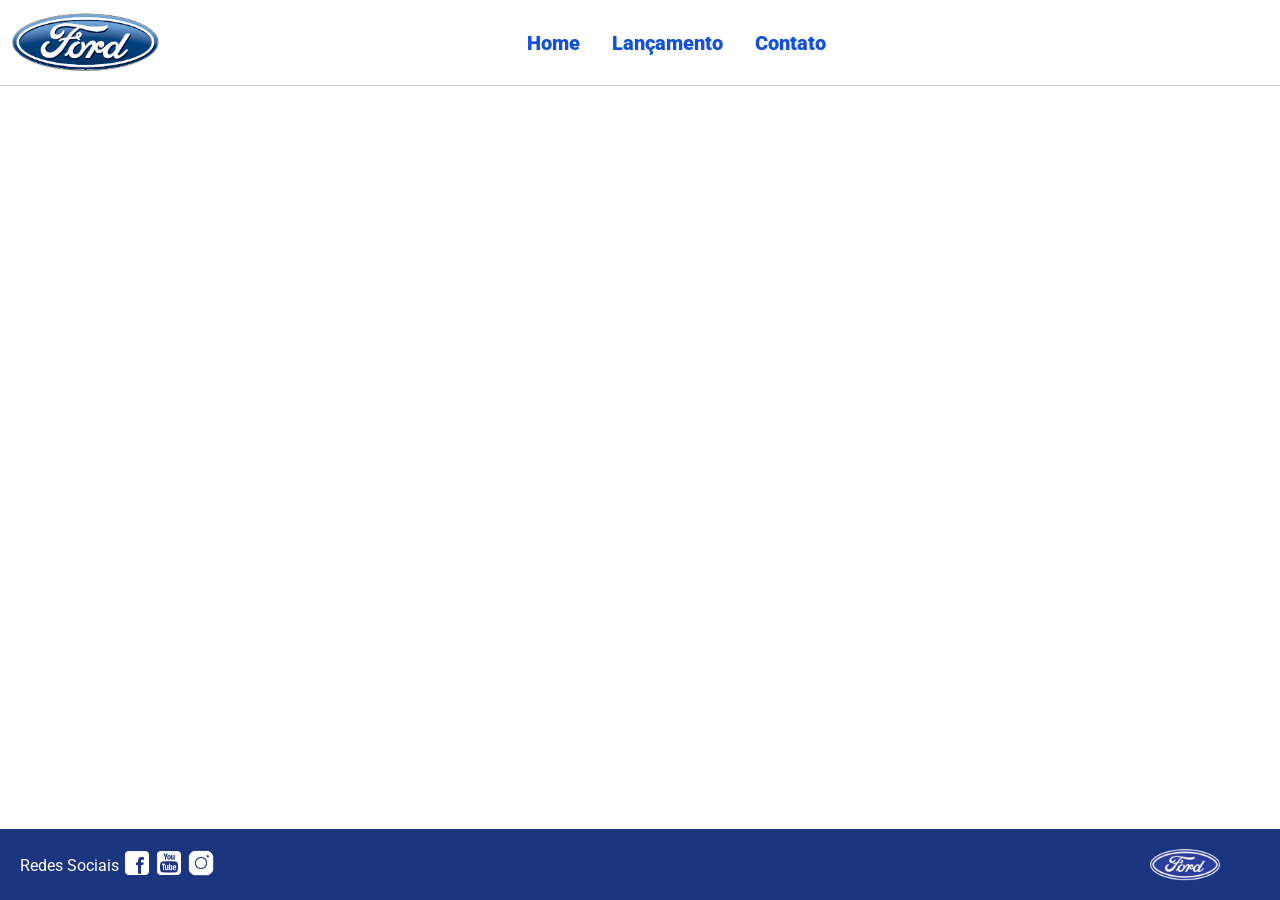
==== index.html @ f3e668f3 "adciona os arquivos do projeto" ====
<!DOCTYPE html>
<html lang="pt-br">
<head>
    <meta charset="UTF-8">
    <meta http-equiv="X-UA-Compatible" content="IE=edge">
    <meta name="viewport" content="width=device-width, initial-scale=1.0">
    <title>Ford</title>    
    <link href="css/reset.css" rel="stylesheet">
    <link href="css/style.css" rel="stylesheet">
    <script src="js/carousel.js"></script>
</head>
<body>
    <header>       
        <div>
            <img src="img/logo-ford-256.png" width="150" class="logo" />
        </div>
        <nav>
            <ul>
                <li>
                    <a href="index.html">Home</a>
                </li>
                <li>
                    <a href="lancamento.html">Lançamento</a>
                </li>
                <li>
                    <a href="contato.html">Contato</a>
                </li>
            </ul>
        </nav>

    </header>
    <main>
        <div id="carousel">
        </div>
        <div id="carousel-title">
        </div>
        <script>
             //insert each image on carousel
            carouselArr.push(new Carousel("imagem_1.jpg","Esta é a nova Ranger Ford 2022. Verifique novidades.","lancamento.html"));
            carouselArr.push(new Carousel("imagem_2.jpg","Ford a nossa história","#"));
            carouselArr.push(new Carousel("imagem_3.jpg","Nova Ford Bronco Sport 2022","lancamento.html"));
            Carousel.Start(carouselArr);
        </script>
    </main>
    <footer>
        <nav id="social">
            <ul>
                <li><span class="redesociais">Redes Sociais</span></li>
                <li><a href="#" title="Facebook"><img src="img/facebook-50.png"></a></li>
                <li><a href="#" title="YouTube"><img src="img/youtube-squared-50.png"></a></li>
                <li><a href="#" title="Instagram"><img src="img/instagram-logo-50.png"></a></li>
            </ul>
        </nav>
        <div>
           <img src="img/ford-96.png" width="70"  />
        </div>
    </footer>    
</body>
</html>
---- css/style.css ----
@import url('https://fonts.googleapis.com/css2?family=Roboto:wght@300&display=swap');

body {
    background: #FFFFFF;
    height: 100%;
    font-family: 'Roboto', sans-serif;
}

html {
    height: 100%;
}

div#carousel {
    height: 46vh;
    width: 100%;
     max-height: 628px;
    -webkit-transition: all .3s ease-in-out;
    -moz-transition: all .3s ease-in-out;
    transition: all .3s ease-in-out;
}

div#carousel-title a {
    text-decoration: none;
}

div#carousel-title  {
    display: block;
    text-align: center;
    margin-top: 10px;
    margin-bottom: 10px;
    font-weight: bold;
}

header ul {
    text-align: center;
    margin-left: auto;
    margin-right: auto;
    display: block;
}

ul {
	display: inline-block;
}

header {
    background: #FFFFFF;
    border-bottom: 1px solid #ccc;
    margin-bottom: 10px;
    padding: 10px;
}

header div {
    display: inline;
    vertical-align: middle;
}

header nav {
    display: inline-block;
    vertical-align: middle;
    width: 80vw;
}

header nav a {
    color: #1351d8;
    font-size: 20px;
    text-decoration: none;
    font-weight: 900;
    margin-left: 14px;
    margin-right: 14px;
}

header nav a:hover {
    color: #1b357e;
    text-decoration: none;
    font-weight: 900;
}

nav li {
    display: inline;
    list-style: none;
}

main {
    min-height: calc(100% - 167px);
}

nav#social {
    display: inline;
    width: 80%;
}

nav#social ul img {
    width: 28px;
}

span.redesociais {
    color: #ffffff;
    vertical-align: super;
}

footer {
    background: #1B357E;
    padding: 20px;
}

footer div {
    display: inline;
    float: right;
    margin-right: 40px;
}

button:hover {
    background: #1b357e;
}
button {
    background: #1351d8;
    color: #fff;
    border: 0px;
    border-radius: 10px;
}
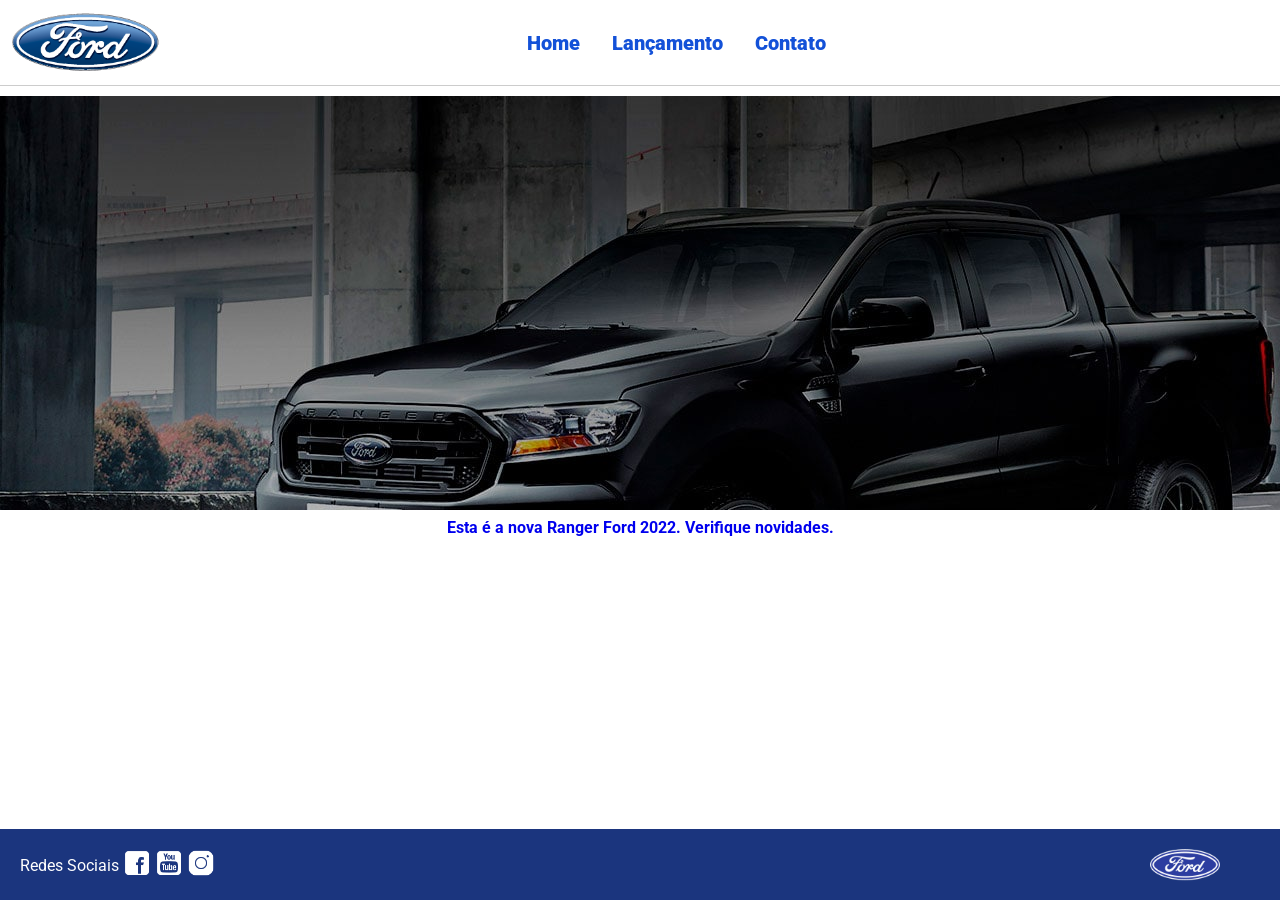
==== commit 47059603: "adiciona imagens e títulos ao carrossel" ====
--- a/index.html
+++ b/index.html
@@ -34,11 +34,15 @@
         </div>
         <div id="carousel-title">
         </div>
+
         <script>
              //insert each image on carousel
             carouselArr.push(new Carousel("imagem_1.jpg","Esta é a nova Ranger Ford 2022. Verifique novidades.","lancamento.html"));
+            
             carouselArr.push(new Carousel("imagem_2.jpg","Ford a nossa história","#"));
+            
             carouselArr.push(new Carousel("imagem_3.jpg","Nova Ford Bronco Sport 2022","lancamento.html"));
+            
             Carousel.Start(carouselArr);
         </script>
     </main>
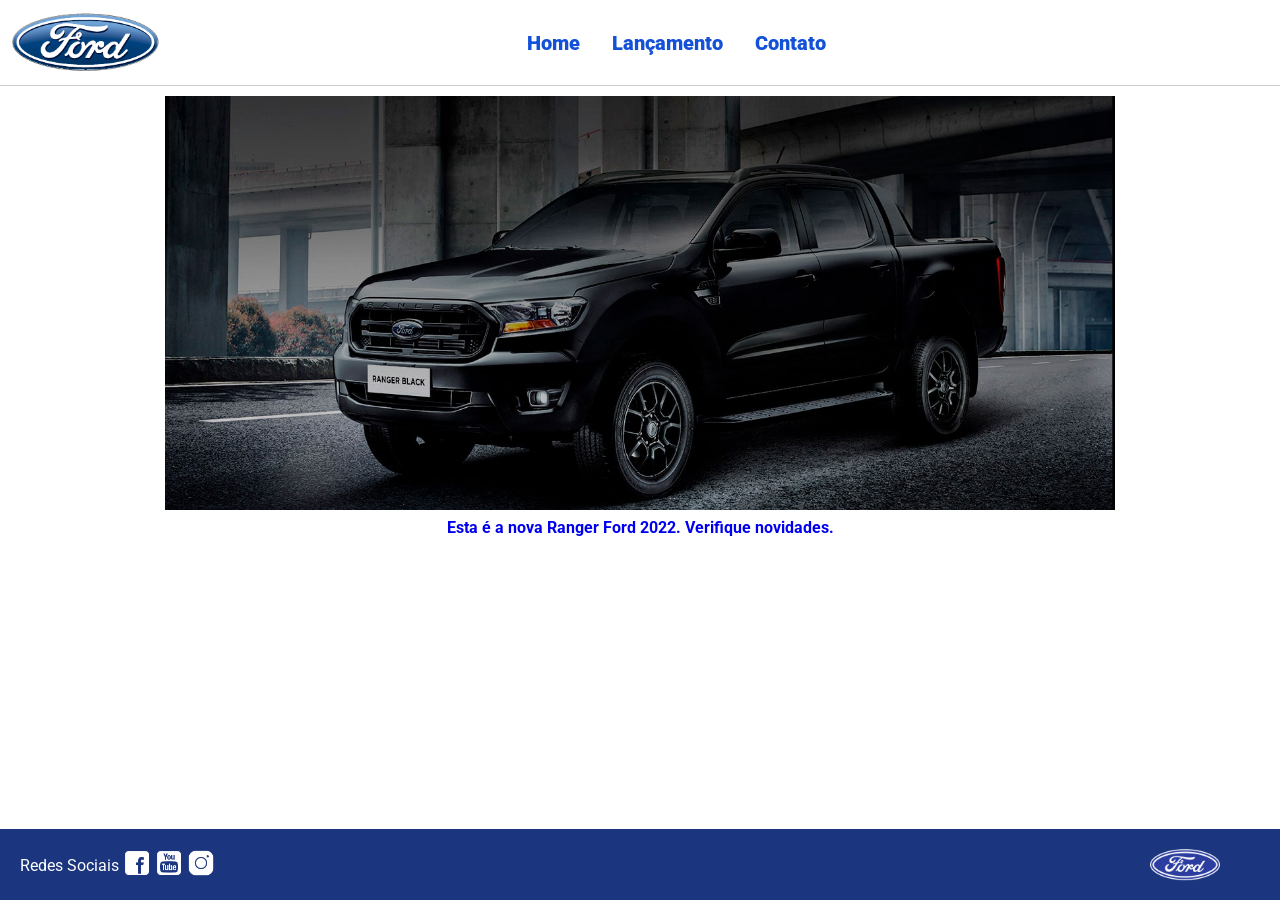
==== commit d22ee605: "ajusta o carrossel para centralizar imagens e reduz o intervalo de transição" ====
--- a/index.html
+++ b/index.html
@@ -30,7 +30,7 @@
 
     </header>
     <main>
-        <div id="carousel">
+        <div id="carousel">  
         </div>
         <div id="carousel-title">
         </div>
--- a/css/style.css
+++ b/css/style.css
@@ -13,10 +13,12 @@
 div#carousel {
     height: 46vh;
     width: 100%;
-     max-height: 628px;
+    max-height: 628px;
     -webkit-transition: all .3s ease-in-out;
     -moz-transition: all .3s ease-in-out;
     transition: all .3s ease-in-out;
+    display: flex;
+    justify-content: center;
 }
 
 div#carousel-title a {
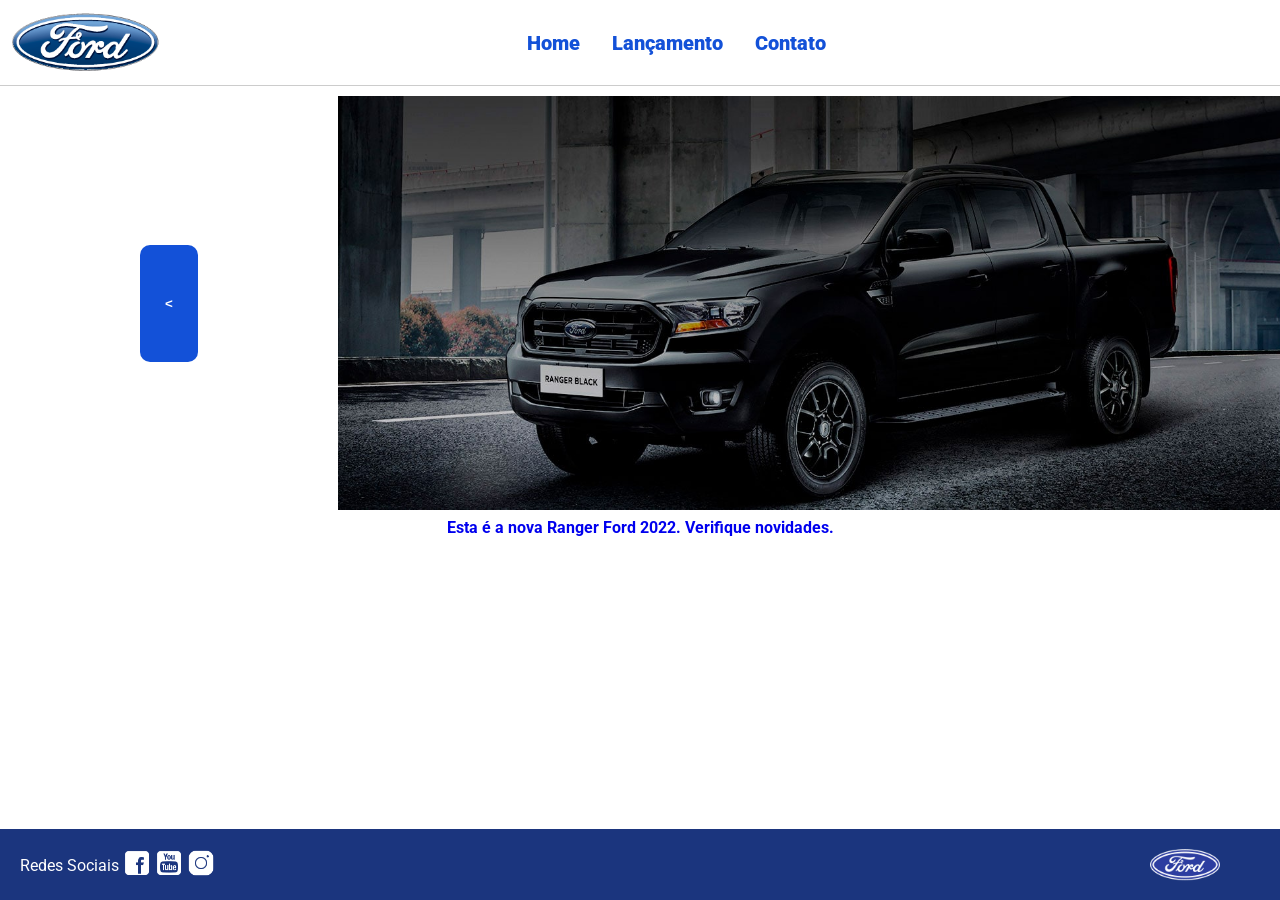
==== commit 04bb9c93: "reorganiza a estrutura do HTML para incluir botões de navegação no carrossel e ajusta o estilo do la" ====
--- a/index.html
+++ b/index.html
@@ -30,10 +30,20 @@
 
     </header>
     <main>
-        <div id="carousel">  
+        <div id="main2">
+
+            <button id="voltar" on><</button>
+
+            <div id="carousel">
+            </div>
+
+            <button id="passar">></button>
+            
+            
         </div>
+
         <div id="carousel-title">
-        </div>
+            </div>
 
         <script>
              //insert each image on carousel
--- a/css/style.css
+++ b/css/style.css
@@ -8,6 +8,12 @@
 
 html {
     height: 100%;
+}
+
+div#main2{
+    display: flex;
+    flex-direction: row;
+    align-items: center;
 }
 
 div#carousel {
@@ -118,5 +124,11 @@
     background: #1351d8;
     color: #fff;
     border: 0px;
+    font-weight: bolder;
     border-radius: 10px;
+    height: 13vh;
+    margin: 0px 140px;
+    padding: 25px;
 }
+
+
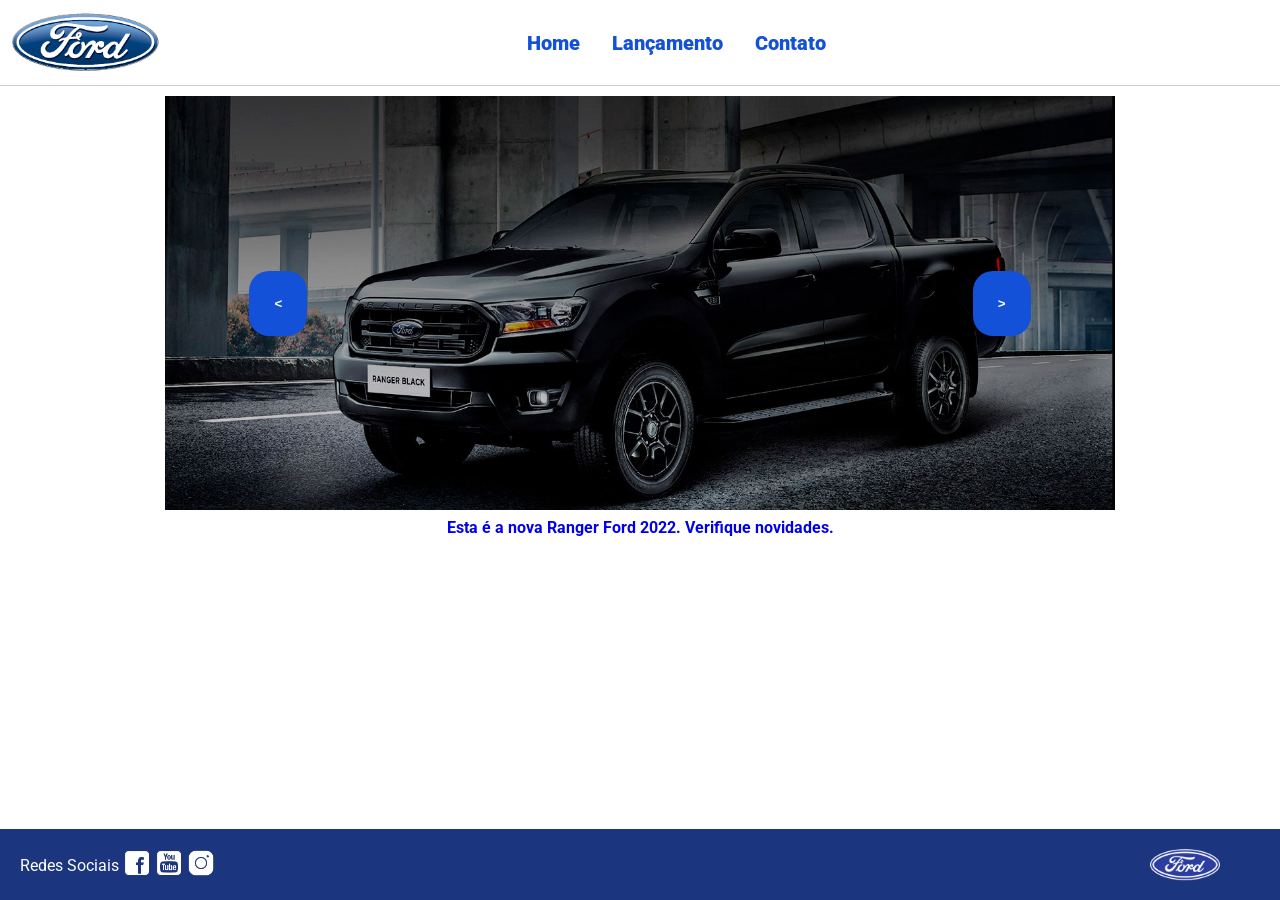
==== commit 72b7ee53: "adiciona botões de navegação ao carrossel e ajusta o intervalo de transição" ====
--- a/index.html
+++ b/index.html
@@ -10,7 +10,8 @@
     <script src="js/carousel.js"></script>
 </head>
 <body>
-    <header>       
+    <header>   
+        
         <div>
             <img src="img/logo-ford-256.png" width="150" class="logo" />
         </div>
@@ -32,13 +33,12 @@
     <main>
         <div id="main2">
 
-            <button id="voltar" on><</button>
+            <input type="button" value="<" onclick="voltar()" class="botoes" id="voltar">
 
             <div id="carousel">
             </div>
 
-            <button id="passar">></button>
-            
+            <input type="button" value=">" onclick="passar()" class="botoes" id="passar">
             
         </div>
 
--- a/css/style.css
+++ b/css/style.css
@@ -14,6 +14,9 @@
     display: flex;
     flex-direction: row;
     align-items: center;
+    position: relative;
+    justify-content: center;
+
 }
 
 div#carousel {
@@ -126,9 +129,27 @@
     border: 0px;
     font-weight: bolder;
     border-radius: 10px;
-    height: 13vh;
-    margin: 0px 140px;
+    
+}
+
+.botoes{
+    background-color: #1351d8;
+    color: #fff;
+    border: 0px;
+    font-weight: bolder;
+    border-radius: 20px;
     padding: 25px;
 }
 
+#voltar{
+    position: absolute;
+    right: 76%;
+}
 
+#passar{
+    position: absolute;
+    left: 76%;
+    
+}
+
+
